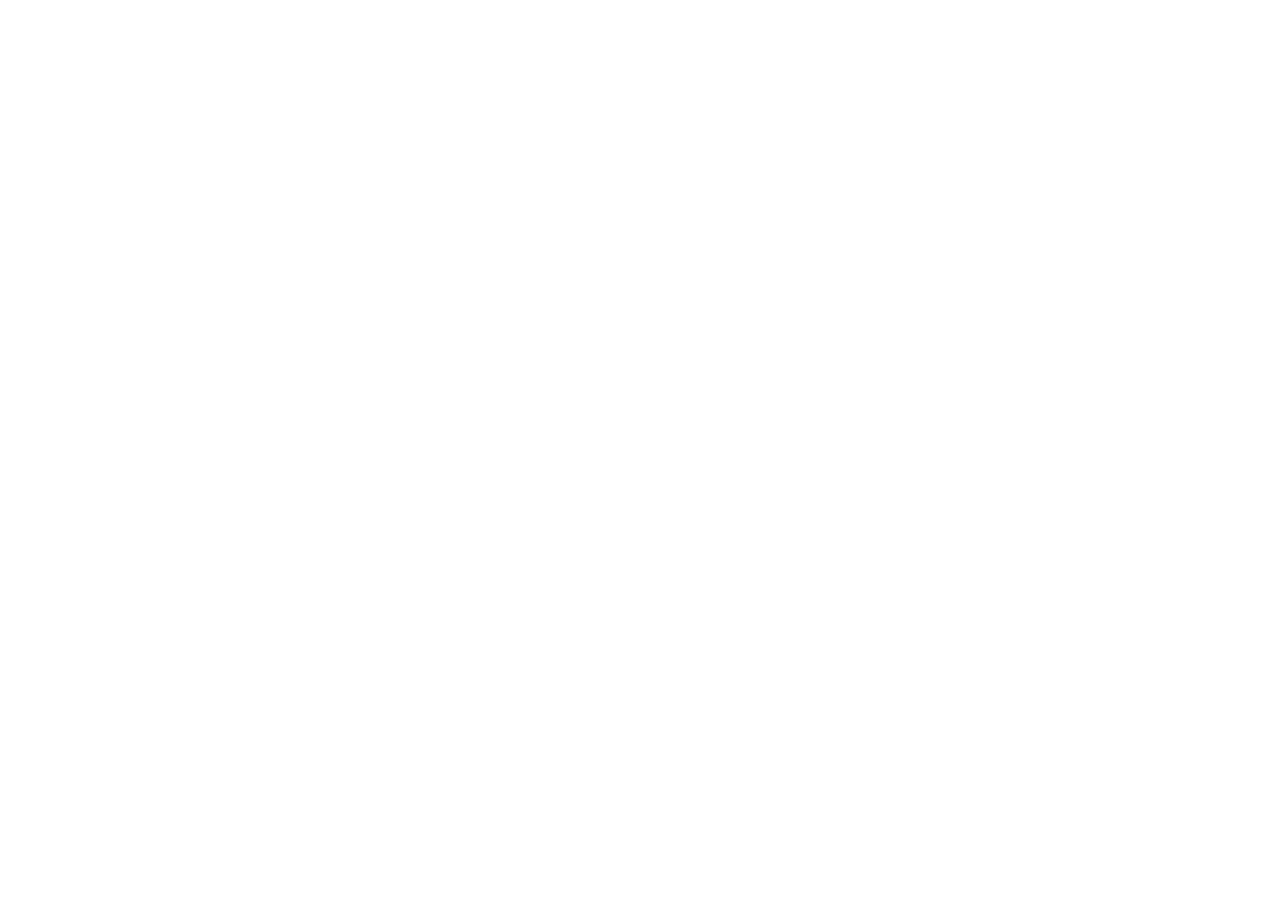
==== index.html @ 5c9f4f5d "first commit" ====
<!DOCTYPE html>
<html lang="en">
<head>
    <meta charset="UTF-8">
    <meta name="viewport" content="width=device-width, initial-scale=1.0">
    <title>Document</title>
</head>
<body>
    
</body>
</html>
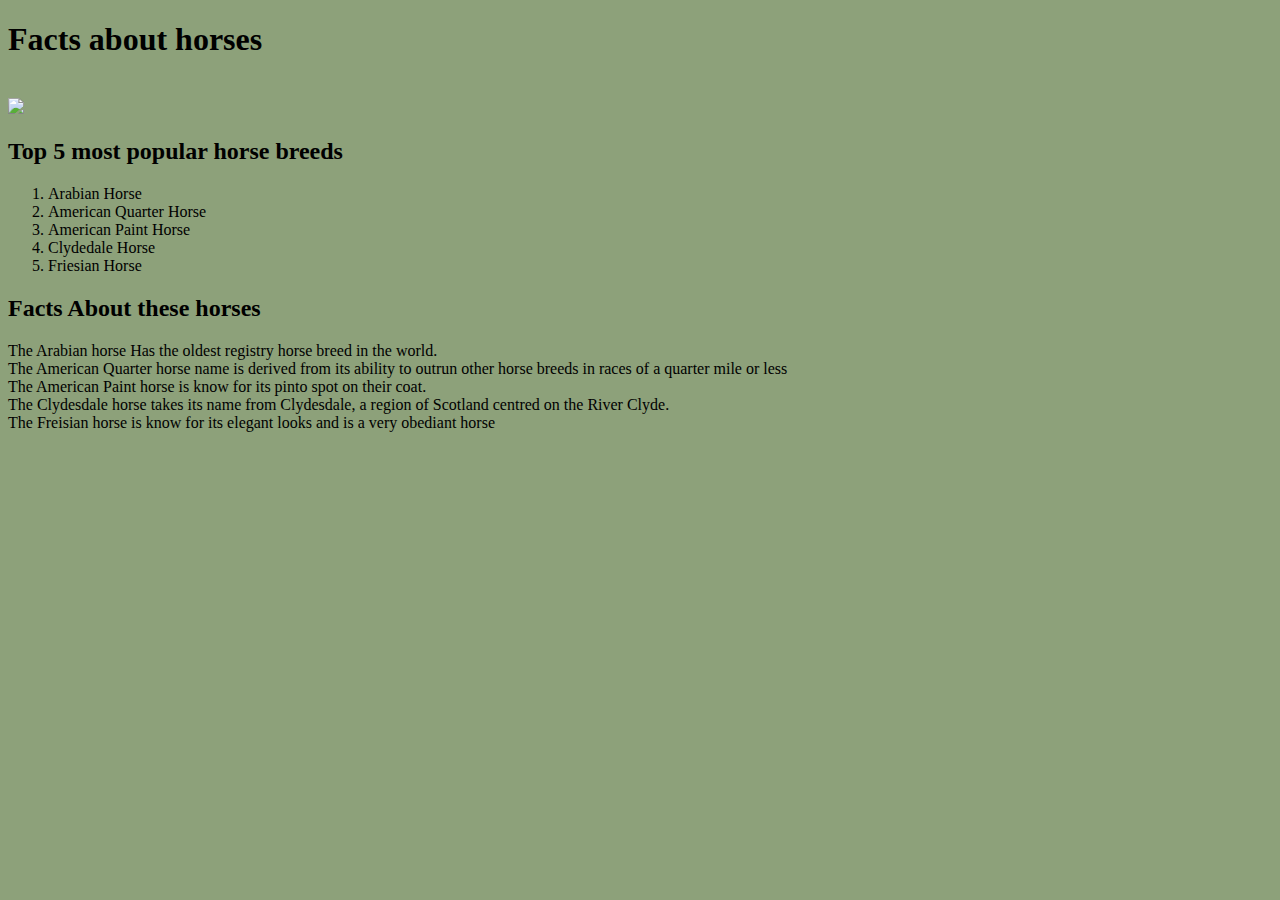
==== commit aaa828f9: "v1" ====
--- a/index.html
+++ b/index.html
@@ -2,10 +2,28 @@
 <html lang="en">
 <head>
     <meta charset="UTF-8">
+    <link rel="stylesheet" href="style.css">
     <meta name="viewport" content="width=device-width, initial-scale=1.0">
-    <title>Document</title>
+    <title>Horse Facts</title>
 </head>
 <body>
-    
+ <h1>Facts about horses</h1>
+ <br>
+ <img src="https://t4.ftcdn.net/jpg/05/67/43/85/360_F_567438551_et6HUbo3zVRrwDndVndstIBh7R7q8NKU.jpg">   
+ <h2>Top 5 most popular horse breeds</h2>
+ <ol>
+    <li>Arabian Horse</li>
+    <li>American Quarter Horse</li>
+<li>American Paint Horse </li>
+<li>Clydedale Horse</li>
+<li>Friesian Horse</li>
+</ol>
+<h2>Facts About these horses</h2>
+<li>The Arabian horse Has the oldest registry horse breed in the world.</li>
+<li>The American Quarter horse  name is derived from its ability to outrun other horse breeds in races of a quarter mile or less </li>
+<li>The American Paint horse is know for its pinto spot on their coat.</li>
+<li>The Clydesdale horse takes its name from Clydesdale, a region of Scotland centred on the River Clyde.</li>
+<li>The Freisian horse is know for its elegant looks and is a very obediant horse</li>
+
 </body>
 </html>--- a/style.css
+++ b/style.css
@@ -0,0 +1,3 @@
+body {
+    background-color: #8da17a;
+}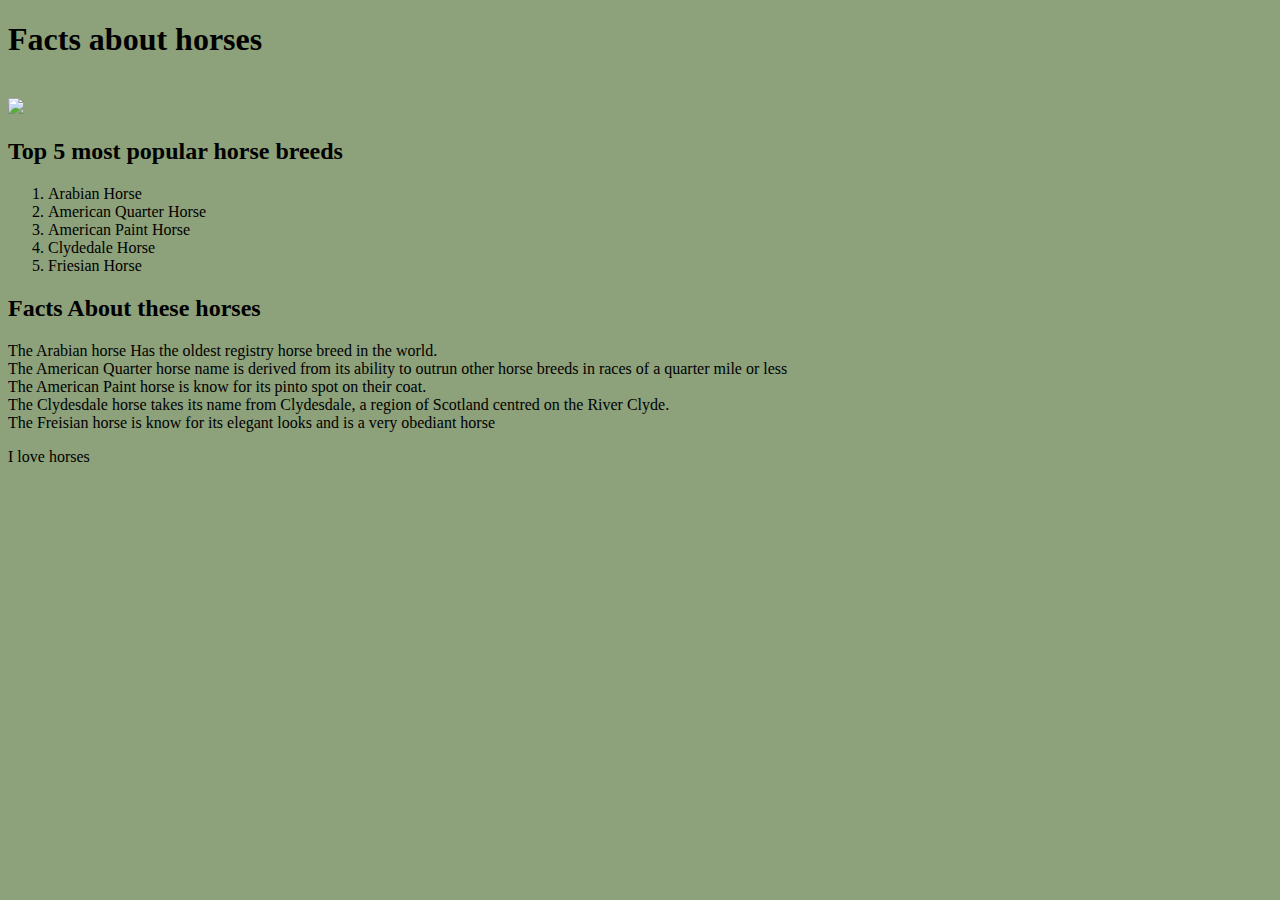
==== commit 524e8179: "v3" ====
--- a/index.html
+++ b/index.html
@@ -4,7 +4,7 @@
     <meta charset="UTF-8">
     <link rel="stylesheet" href="style.css">
     <meta name="viewport" content="width=device-width, initial-scale=1.0">
-    <title>Horse Facts</title>
+    <title>Horse Facts!</title>
 </head>
 <body>
  <h1>Facts about horses</h1>
@@ -24,6 +24,7 @@
 <li>The American Paint horse is know for its pinto spot on their coat.</li>
 <li>The Clydesdale horse takes its name from Clydesdale, a region of Scotland centred on the River Clyde.</li>
 <li>The Freisian horse is know for its elegant looks and is a very obediant horse</li>
-
+<p>I love horses</p>
+<br> 
 </body>
 </html>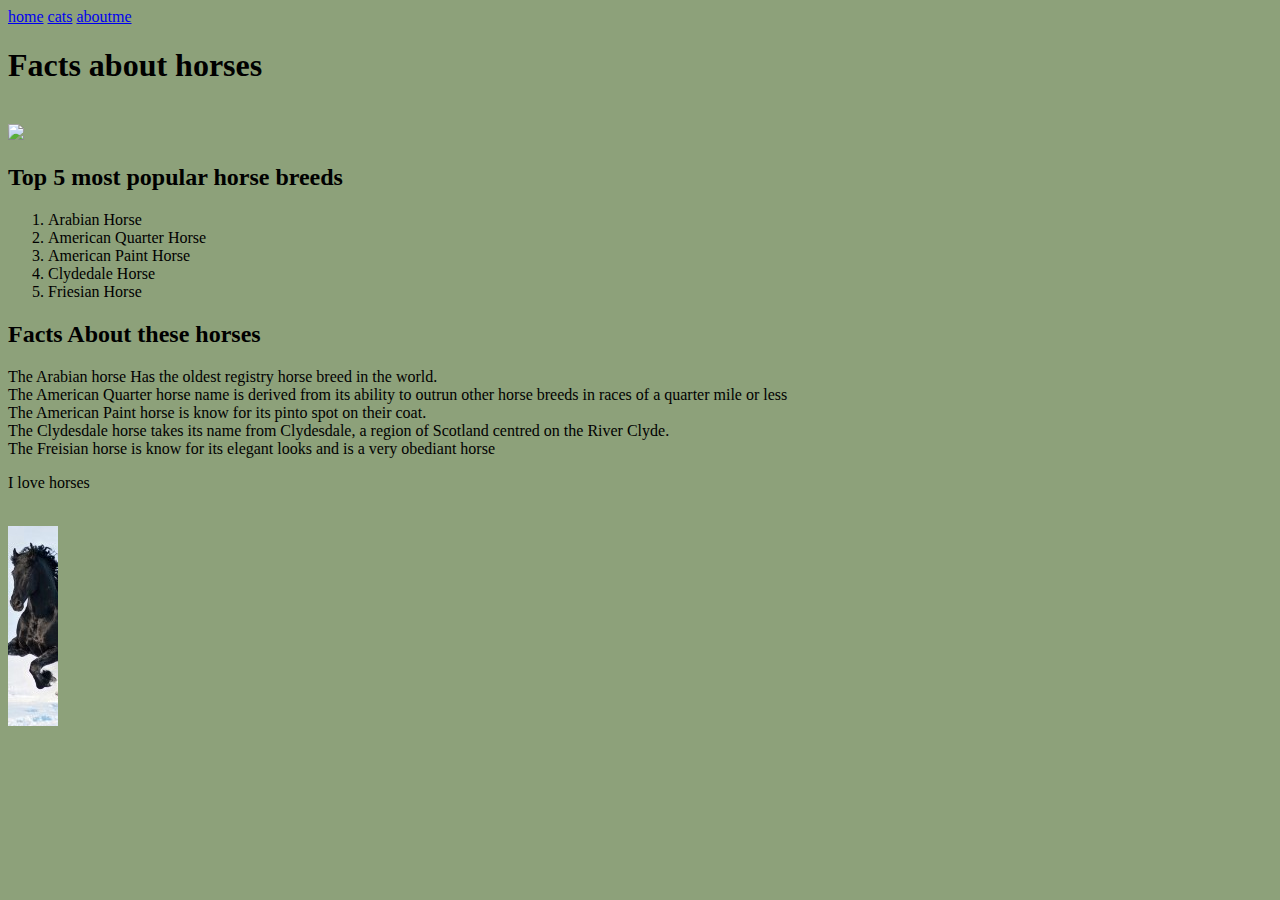
==== commit d8426f25: "v5" ====
--- a/index.html
+++ b/index.html
@@ -7,7 +7,11 @@
     <title>Horse Facts!</title>
 </head>
 <body>
+    <a href="index.html">home</a>
+ <a href="page2.html">cats</a>
+ <a href="aboutme.html">aboutme</a>
  <h1>Facts about horses</h1>
+ 
  <br>
  <img src="https://t4.ftcdn.net/jpg/05/67/43/85/360_F_567438551_et6HUbo3zVRrwDndVndstIBh7R7q8NKU.jpg">   
  <h2>Top 5 most popular horse breeds</h2>
@@ -26,5 +30,6 @@
 <li>The Freisian horse is know for its elegant looks and is a very obediant horse</li>
 <p>I love horses</p>
 <br> 
+<a href="https://lindblomeagles.org/index.jsp"><img src= "horse.jpg"> </a>
 </body>
 </html>